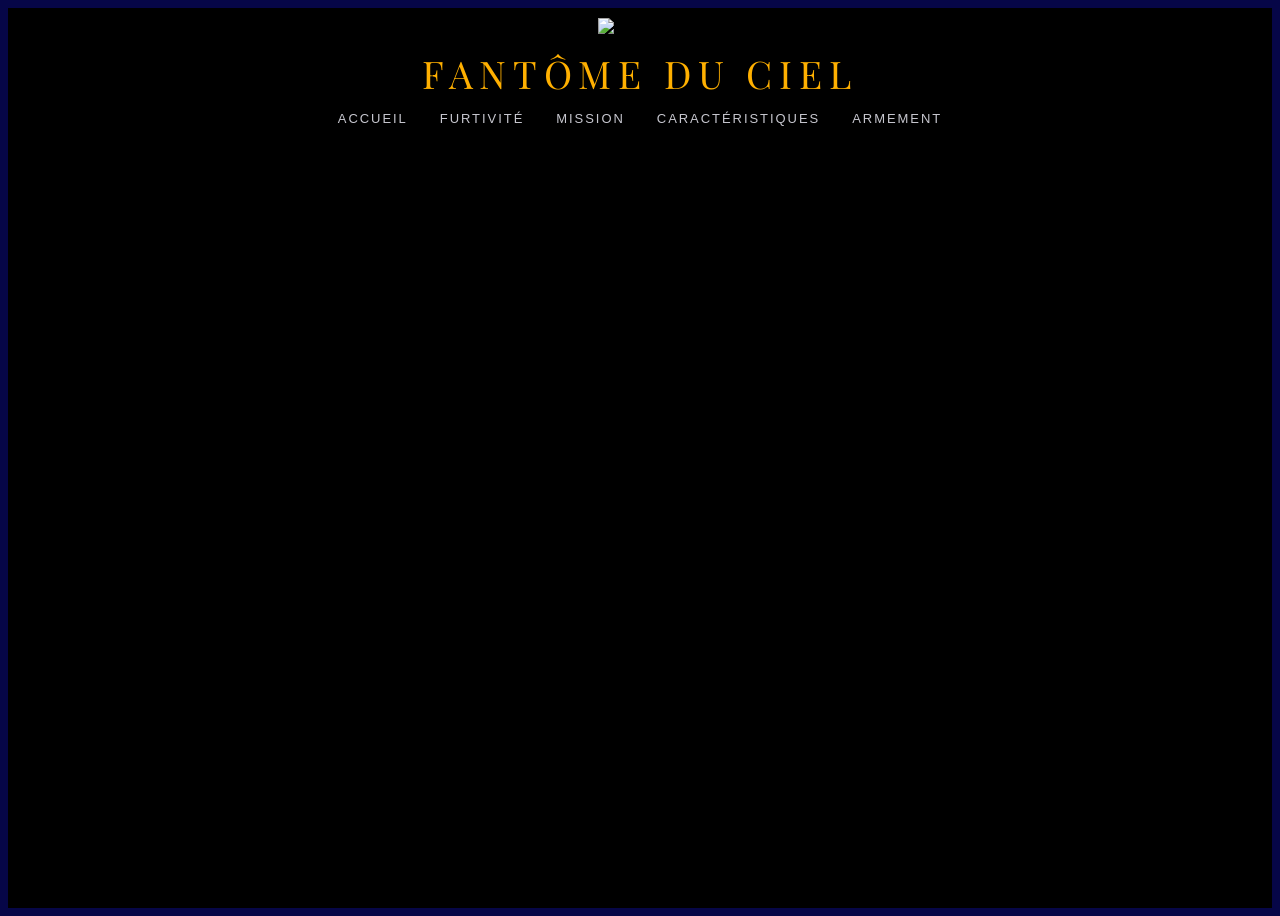
==== index.html @ ea43bb2e "Add: create index.html with initial structure and navigation" ====
<!DOCTYPE html>
<html lang="fr">
  <head>
    <meta charset="UTF-8">
    <meta name="viewport" content="width=device-width, initial-scale=1.0">
    <title>Fantôme du Ciel</title>
    <link rel="stylesheet" href="style.css">
    <link rel="stylesheet" href="mission.css">

  </head>

<body>

  <header>
    <nav>
      <img src="assets/logo.svg" alt="Logo FDC" class="nav-logo-img">
      <span class="nav-logo">Fantôme du Ciel</span>
      <div class="nav-links">
        <a href="#accueil">Accueil</a>
        <a href="#furtivite">Furtivité</a>
        <a href="mission.html">Mission</a>
        <a href="#caracteristiques">Caractéristiques</a>
        <a href="#armement">Armement</a>
      </div>
    </nav>
  </header>

  <section class="section1" id="accueil">
    <div class="hero-content">
      <br>
    </div>
    <video src="assets/b-2-spirit.mp4" autoplay muted loop playsinline></video>
    <div class="hero-overlay"></div>
  </section>

</body>
</html>
---- style.css ----
@import url('https://fonts.googleapis.com/css2?family=Playfair+Display:ital,wght@0,400..900;1,400..900&family=Raleway:ital,wght@0,100..900;1,100..900&display=swap');

/* gere la section dans sa globalité ici */

.section1 {
  position: relative;
  height: 100vh;
  overflow: hidden;
  background-color: black;
}
/* Couleur du background du site entiers */

body { 
	background-color: #060647;
}

/* toute la gestion de la nav barre ici */



nav a {
  color: rgb(151, 151, 151);        
  text-decoration: none;
}

/* Bibliothéque CSS ajouter pour styliser la nav barre */
nav {
  position: absolute;
  top: 0;
  left: 0;
  width: 100%;
  z-index: 4;
  display: flex;
  flex-direction: column;   /* logo en haut, liens dessous */
  align-items: center;       /* tout centré horizontalement */
  gap: 12px;
  padding: 18px;
  box-sizing: border-box;
}

.nav-logo {
  font-family: Playfair Display;
  color: #ffb000;
  letter-spacing: 0.18em;
  font-size: 38px;
  text-transform: uppercase;
}

.nav-links {
  display: flex;
  gap: 32px;
}

.nav-links a {
  color: #c7c7cf;
  text-decoration: none;
  font-size: 13px;
  letter-spacing: 0.15em;
  text-transform: uppercase;
  transition: color 0.3s ease;
  font-family: Arial, Helvetica, sans-serif;
}

.nav-links a:hover {
  color: #ffb000;   /* ambre au survol */
}

/* Partie video et overlay pour la page d'accueil*/
.section1 video {
  position: absolute;
  top: 0;
  left: 0;
  width: 100%;
  height: 100%;
  z-index: 1;
}

.section1-overlay {
  position: absolute;
  inset: 0;
  z-index: 2;
  background: linear-gradient(
    to bottom,
    black 0%,
    transparent 25%,
    transparent 75%,
    black 100%
  );
}

/* Hover Effect pour le titre et le sous titre*/

.hero-content 
 {
  position: absolute;
  text-align: center;
   z-index: 3;
  top: 30 px;                         
  left: 50%;                       
  transform: translateX(-50%);    
  color: white;
  font-family: Raleway;
}

/* On fait en sorte que chaque élément contienne sa marge interne avec box-sizing et on retire les traits qui sont par défaut sur les liens */
* {
  box-sizing: border-box;
  text-decoration: none;
}
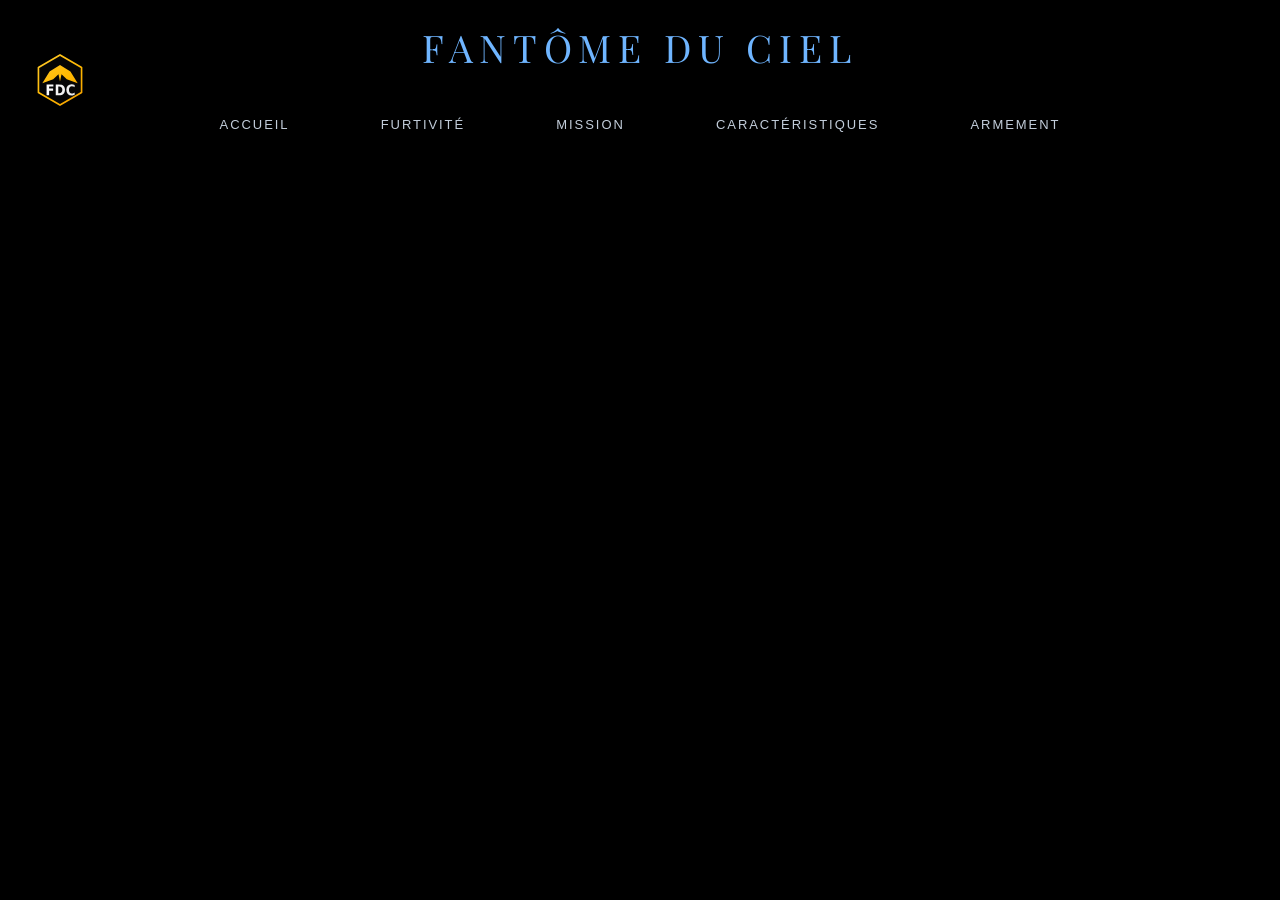
==== commit 90ef74f4: "Add: create armement.html and armement.css for armament section, update logo.svg and index.html for " ====
--- a/index.html
+++ b/index.html
@@ -20,7 +20,7 @@
         <a href="#furtivite">Furtivité</a>
         <a href="mission.html">Mission</a>
         <a href="#caracteristiques">Caractéristiques</a>
-        <a href="#armement">Armement</a>
+        <a href="armement.html">Armement</a>
       </div>
     </nav>
   </header>
--- a/style.css
+++ b/style.css
@@ -1,29 +1,17 @@
 @import url('https://fonts.googleapis.com/css2?family=Playfair+Display:ital,wght@0,400..900;1,400..900&family=Raleway:ital,wght@0,100..900;1,100..900&display=swap');
 
-/* gere la section dans sa globalité ici */
-
-.section1 {
-  position: relative;
-  height: 100vh;
-  overflow: hidden;
-  background-color: black;
-}
-/* Couleur du background du site entiers */
-
-body { 
-	background-color: #060647;
-}
-
-/* toute la gestion de la nav barre ici */
-
-
-
-nav a {
-  color: rgb(151, 151, 151);        
+/* Reset : marge interne incluse dans la taille, liens sans soulignement */
+* {
+  box-sizing: border-box;
   text-decoration: none;
 }
 
-/* Bibliothéque CSS ajouter pour styliser la nav barre */
+/* Couleur de fond du site entier */
+body {
+  background-color: #000000;
+}
+
+/* Barre de navigation : logo en haut, liens centrés dessous */
 nav {
   position: absolute;
   top: 0;
@@ -31,41 +19,82 @@
   width: 100%;
   z-index: 4;
   display: flex;
-  flex-direction: column;   /* logo en haut, liens dessous */
-  align-items: center;       /* tout centré horizontalement */
+  flex-direction: column;
+  align-items: center;
   gap: 12px;
   padding: 18px;
-  box-sizing: border-box;
 }
 
+/* Logo image, calé à gauche sans déformer la barre */
+.nav-logo-img {
+  position: absolute;
+  top: 50%;
+  left: 30px;
+  transform: translateY(-50%);
+  height: 60px;
+}
+
+/* Titre "Fantôme du Ciel" au centre de la barre */
 .nav-logo {
-  font-family: Playfair Display;
+  font-family: "Playfair Display", serif;
   color: #ffb000;
   letter-spacing: 0.18em;
   font-size: 38px;
   text-transform: uppercase;
 }
 
+/* Conteneur des liens */
 .nav-links {
   display: flex;
-  gap: 32px;
+  gap: 40px;
+  margin-top: 18px;
 }
 
+/* Liens : style + survol ambre, crochets [ ] qui apparaissent au hover */
 .nav-links a {
+  position: relative;
   color: #c7c7cf;
-  text-decoration: none;
   font-size: 13px;
   letter-spacing: 0.15em;
   text-transform: uppercase;
-  transition: color 0.3s ease;
-  font-family: Arial, Helvetica, sans-serif;
+  padding: 6px 14px;
+  transition: color 0.25s ease;
+}
+
+.nav-links a::before {
+  content: "[";
+  opacity: 0;
+  margin-right: 6px;
+  color: #ffb000;
+  transition: opacity 0.2s ease;
+}
+
+.nav-links a::after {
+  content: "]";
+  opacity: 0;
+  margin-left: 6px;
+  color: #ffb000;
+  transition: opacity 0.2s ease;
 }
 
 .nav-links a:hover {
-  color: #ffb000;   /* ambre au survol */
+  color: #ffb000;
 }
 
-/* Partie video et overlay pour la page d'accueil*/
+.nav-links a:hover::before,
+.nav-links a:hover::after {
+  opacity: 1;
+}
+
+/* Section d'accueil en plein écran */
+.section1 {
+  position: relative;
+  height: 100vh;
+  overflow: hidden;
+  background-color: black;
+}
+
+/* Vidéo de fond */
 .section1 video {
   position: absolute;
   top: 0;
@@ -75,6 +104,7 @@
   z-index: 1;
 }
 
+/* Voile dégradé noir en haut et en bas de la vidéo */
 .section1-overlay {
   position: absolute;
   inset: 0;
@@ -88,24 +118,14 @@
   );
 }
 
-/* Hover Effect pour le titre et le sous titre*/
-
-.hero-content 
- {
+/* Bloc titre/accroche centré par-dessus la vidéo */
+.hero-content {
   position: absolute;
+  top: 30px;
+  left: 50%;
+  transform: translateX(-50%);
+  z-index: 3;
   text-align: center;
-   z-index: 3;
-  top: 30 px;                         
-  left: 50%;                       
-  transform: translateX(-50%);    
   color: white;
-  font-family: Raleway;
-}
-
-/* On fait en sorte que chaque élément contienne sa marge interne avec box-sizing et on retire les traits qui sont par défaut sur les liens */
-* {
-  box-sizing: border-box;
-  text-decoration: none;
-}
-
-
+  font-family: "Raleway", sans-serif;
+}
--- a/mission.css
+++ b/mission.css
@@ -0,0 +1,166 @@
+/* Police du titre de la nav */
+@import url('https://fonts.googleapis.com/css2?family=Playfair+Display:wght@400..900&display=swap');
+
+/* Reset de base */
+* {
+  margin: 0;
+  padding: 0;
+  box-sizing: border-box;
+}
+
+/* Fond anthracite et texte clair, ambiance radar nocturne */
+body {
+  background-color: #0d1117;
+  color: #ffffff;
+  font-family: Arial, Helvetica, sans-serif;
+  line-height: 1.6;
+}
+
+/* Barre de navigation */
+nav {
+  position: absolute;
+  top: 0;
+  left: 0;
+  width: 100%;
+  z-index: 4;
+  display: flex;
+  flex-direction: column;
+  align-items: center;
+  gap: 12px;
+  padding: 18px;
+}
+
+.nav-logo-img {
+  position: absolute;
+  top: 50%;
+  left: 30px;
+  transform: translateY(-50%);
+  height: 60px;
+}
+
+/* Titre de la nav en bleu acier */
+.nav-logo {
+  font-family: "Playfair Display", serif;
+  color: #6fb5ff;
+  letter-spacing: 0.18em;
+  font-size: 38px;
+  text-transform: uppercase;
+}
+
+.nav-links {
+  display: flex;
+  gap: 40px;
+  margin-top: 18px;
+}
+
+.nav-links a {
+  position: relative;
+  color: #c2cdda;
+  font-size: 13px;
+  letter-spacing: 0.15em;
+  text-transform: uppercase;
+  padding: 6px 14px;
+  text-decoration: none;
+  transition: color 0.25s ease;
+}
+
+.nav-links a::before {
+  content: "[";
+  opacity: 0;
+  margin-right: 6px;
+  color: #6fb5ff;
+  transition: opacity 0.2s ease;
+}
+
+.nav-links a::after {
+  content: "]";
+  opacity: 0;
+  margin-left: 6px;
+  color: #6fb5ff;
+  transition: opacity 0.2s ease;
+}
+
+.nav-links a:hover {
+  color: #6fb5ff;
+}
+
+.nav-links a:hover::before,
+.nav-links a:hover::after {
+  opacity: 1;
+}
+
+/* Section principale */
+.mission-section {
+  padding: 160px 10% 60px;
+}
+
+/* Titre principal : nom du B-2 en bleu acier */
+.mission-section h1 {
+  font-size: 3rem;
+  color: #6fb5ff;
+  text-transform: uppercase;
+  letter-spacing: 3px;
+  margin-bottom: 20px;
+}
+
+/* Phrase d'accroche en italique */
+.mission-quote {
+  font-size: 1.4rem;
+  font-style: italic;
+  color: #a8c5e8;
+  margin-bottom: 25px;
+}
+
+/* Texte d'introduction */
+.mission-text {
+  max-width: 750px;
+  color: #c2cdda;
+  margin-bottom: 50px;
+}
+
+/* Un bloc = une image + un texte côte à côte */
+.mission-block {
+  display: flex;
+  gap: 40px;
+  align-items: center;
+  margin-bottom: 40px;
+  background-color: #161c26;
+  border: 1px solid rgba(111, 181, 255, 0.35);
+  border-radius: 16px;
+  padding: 25px;
+}
+/* Effet quand la souris passe sur une carte */
+.mission-block:hover {
+  transform: translateY(-8px);
+  border-color: #6fb5ff;
+}
+
+/* L'image de chaque bloc */
+.mission-img {
+  width: 280px;
+  height: 180px;
+  object-fit: cover;
+  border-radius: 12px;
+  flex-shrink: 0;
+}
+
+/* Le texte à côté de l'image */
+.mission-info h3 {
+  color: #6fb5ff;
+  margin-bottom: 12px;
+}
+
+.mission-info p {
+  color: #c2cdda;
+}
+
+/* Sur petit écran, l'image passe au-dessus du texte */
+@media (max-width: 800px) {
+  .mission-block {
+    flex-direction: column;
+    align-items: flex-start;
+  }
+  .mission-img {
+    width: 100%;
+  }
+}
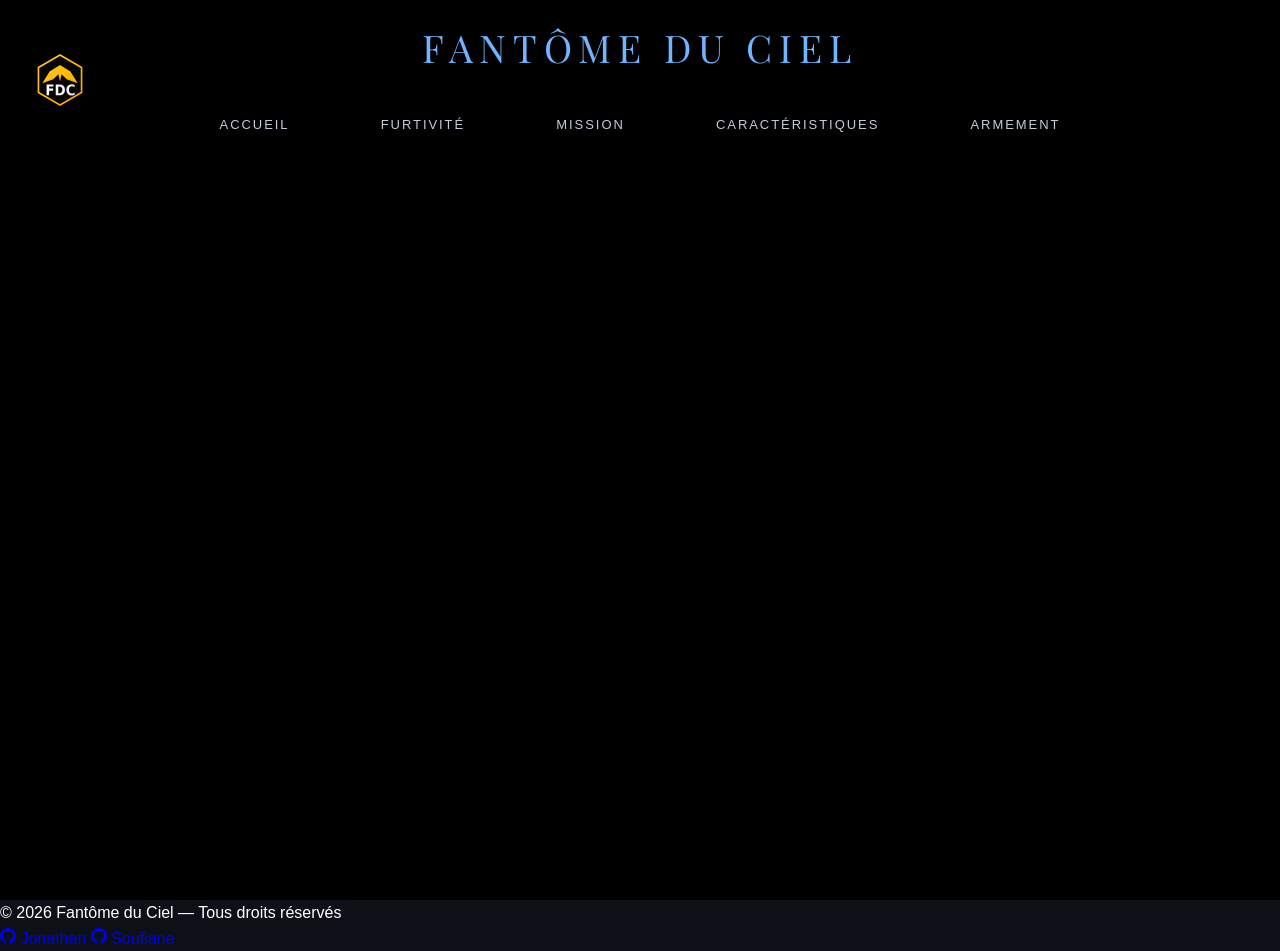
==== commit dddded23: "Add: update footer with links to contributors' GitHub profiles" ====
--- a/index.html
+++ b/index.html
@@ -33,5 +33,23 @@
     <div class="hero-overlay"></div>
   </section>
 
+<footer>
+  <span>© 2026 Fantôme du Ciel — Tous droits réservés</span>
+  <div class="footer-links">
+    <a href="https://github.com/John-Natty" target="_blank">
+      <svg width="16" height="16" viewBox="0 0 24 24" fill="currentColor">
+        <path d="M12 0C5.37 0 0 5.37 0 12c0 5.31 3.435 9.795 8.205 11.385.6.105.825-.255.825-.57 0-.285-.015-1.23-.015-2.235-3.015.555-3.795-.735-4.035-1.41-.135-.345-.72-1.41-1.23-1.695-.42-.225-1.02-.78-.015-.795.945-.015 1.62.87 1.845 1.23 1.08 1.815 2.805 1.305 3.495.99.105-.78.42-1.305.765-1.605-2.67-.3-5.46-1.335-5.46-5.925 0-1.305.465-2.385 1.23-3.225-.12-.3-.54-1.53.12-3.18 0 0 1.005-.315 3.3 1.23.96-.27 1.98-.405 3-.405s2.04.135 3 .405c2.295-1.56 3.3-1.23 3.3-1.23.66 1.65.24 2.88.12 3.18.765.84 1.23 1.905 1.23 3.225 0 4.605-2.805 5.625-5.475 5.925.435.375.81 1.095.81 2.22 0 1.605-.015 2.895-.015 3.3 0 .315.225.69.825.57A12.02 12.02 0 0 0 24 12c0-6.63-5.37-12-12-12z"/>
+      </svg>
+      Jonathan
+    </a>
+    <a href="https://github.com/Souf-F" target="_blank">
+      <svg width="16" height="16" viewBox="0 0 24 24" fill="currentColor">
+        <path d="M12 0C5.37 0 0 5.37 0 12c0 5.31 3.435 9.795 8.205 11.385.6.105.825-.255.825-.57 0-.285-.015-1.23-.015-2.235-3.015.555-3.795-.735-4.035-1.41-.135-.345-.72-1.41-1.23-1.695-.42-.225-1.02-.78-.015-.795.945-.015 1.62.87 1.845 1.23 1.08 1.815 2.805 1.305 3.495.99.105-.78.42-1.305.765-1.605-2.67-.3-5.46-1.335-5.46-5.925 0-1.305.465-2.385 1.23-3.225-.12-.3-.54-1.53.12-3.18 0 0 1.005-.315 3.3 1.23.96-.27 1.98-.405 3-.405s2.04.135 3 .405c2.295-1.56 3.3-1.23 3.3-1.23.66 1.65.24 2.88.12 3.18.765.84 1.23 1.905 1.23 3.225 0 4.605-2.805 5.625-5.475 5.925.435.375.81 1.095.81 2.22 0 1.605-.015 2.895-.015 3.3 0 .315.225.69.825.57A12.02 12.02 0 0 0 24 12c0-6.63-5.37-12-12-12z"/>
+      </svg>
+      Soufiane
+    </a>
+  </div>
+</footer>
+
 </body>
 </html>
--- a/style.css
+++ b/style.css
@@ -4,12 +4,14 @@
 * {
   box-sizing: border-box;
   text-decoration: none;
+
 }
 
 /* Couleur de fond du site entier */
 body {
   background-color: #000000;
 }
+
 
 /* Barre de navigation : logo en haut, liens centrés dessous */
 nav {
@@ -37,7 +39,7 @@
 /* Titre "Fantôme du Ciel" au centre de la barre */
 .nav-logo {
   font-family: "Playfair Display", serif;
-  color: #ffb000;
+  color: #6fb5ff;
   letter-spacing: 0.18em;
   font-size: 38px;
   text-transform: uppercase;
@@ -65,7 +67,7 @@
   content: "[";
   opacity: 0;
   margin-right: 6px;
-  color: #ffb000;
+  color: #6fb5ff;
   transition: opacity 0.2s ease;
 }
 
@@ -73,18 +75,20 @@
   content: "]";
   opacity: 0;
   margin-left: 6px;
-  color: #ffb000;
+  color: #6fb5ff;
   transition: opacity 0.2s ease;
 }
 
 .nav-links a:hover {
-  color: #ffb000;
+  color: #6fb5ff;
+
 }
 
 .nav-links a:hover::before,
 .nav-links a:hover::after {
   opacity: 1;
 }
+
 
 /* Section d'accueil en plein écran */
 .section1 {
@@ -128,4 +132,5 @@
   text-align: center;
   color: white;
   font-family: "Raleway", sans-serif;
-}+
+}
--- a/mission.css
+++ b/mission.css
@@ -163,4 +163,11 @@
   .mission-img {
     width: 100%;
   }
-}+}
+.stealth-kicker {
+  color: #6fb5ff;
+  font-size: 0.82rem;
+  font-weight: 700;
+  letter-spacing: 0.18em;
+  margin-bottom: 12px;
+  text-transform: uppercase; }
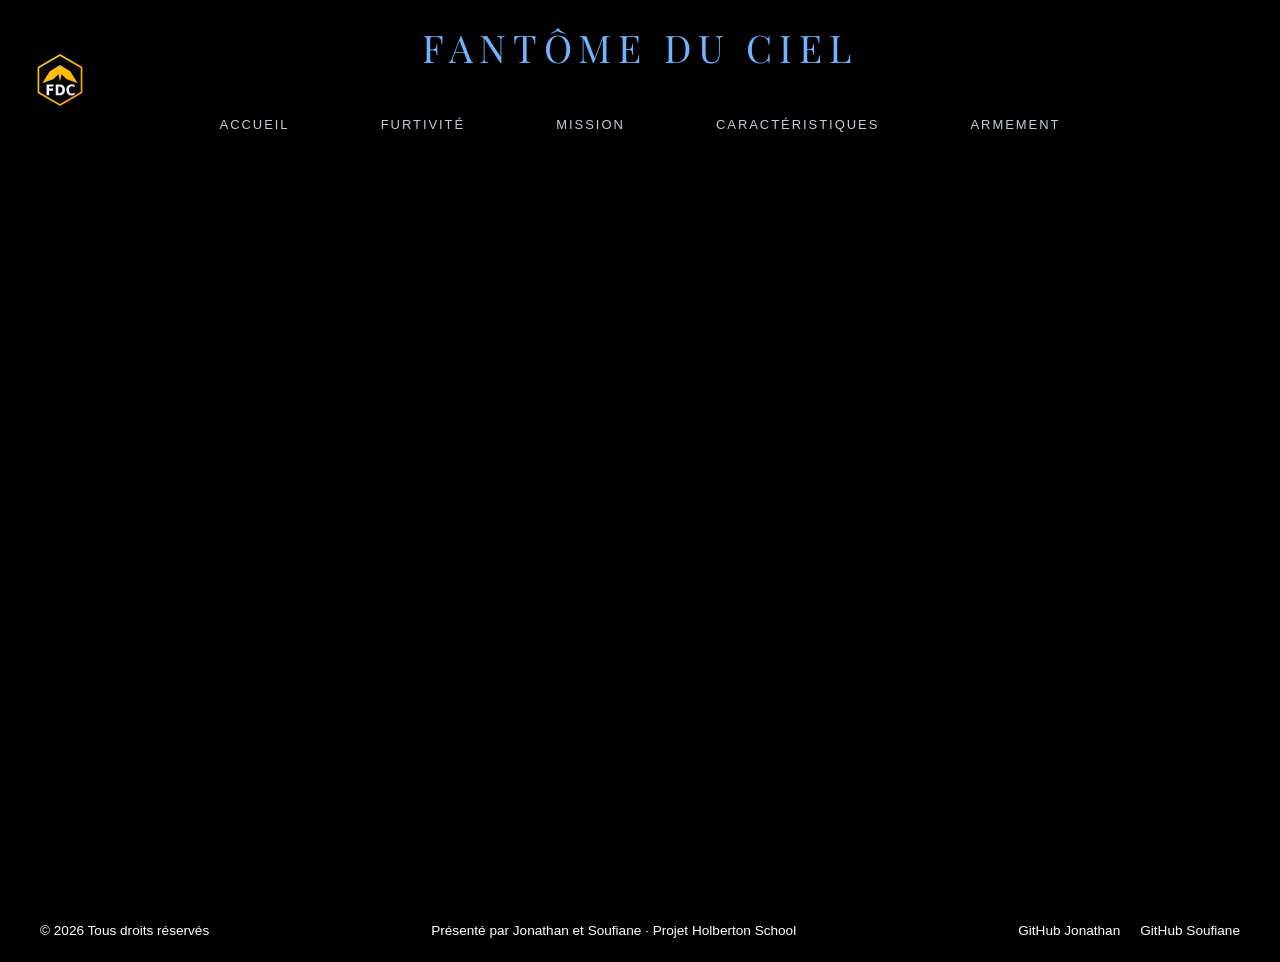
==== commit 6da8cdb7: "Refactor: update footer structure and styles for improved layout and responsiveness" ====
--- a/index.html
+++ b/index.html
@@ -33,23 +33,13 @@
     <div class="hero-overlay"></div>
   </section>
 
-<footer>
-  <span>© 2026 Fantôme du Ciel — Tous droits réservés</span>
-  <div class="footer-links">
-    <a href="https://github.com/John-Natty" target="_blank">
-      <svg width="16" height="16" viewBox="0 0 24 24" fill="currentColor">
-        <path d="M12 0C5.37 0 0 5.37 0 12c0 5.31 3.435 9.795 8.205 11.385.6.105.825-.255.825-.57 0-.285-.015-1.23-.015-2.235-3.015.555-3.795-.735-4.035-1.41-.135-.345-.72-1.41-1.23-1.695-.42-.225-1.02-.78-.015-.795.945-.015 1.62.87 1.845 1.23 1.08 1.815 2.805 1.305 3.495.99.105-.78.42-1.305.765-1.605-2.67-.3-5.46-1.335-5.46-5.925 0-1.305.465-2.385 1.23-3.225-.12-.3-.54-1.53.12-3.18 0 0 1.005-.315 3.3 1.23.96-.27 1.98-.405 3-.405s2.04.135 3 .405c2.295-1.56 3.3-1.23 3.3-1.23.66 1.65.24 2.88.12 3.18.765.84 1.23 1.905 1.23 3.225 0 4.605-2.805 5.625-5.475 5.925.435.375.81 1.095.81 2.22 0 1.605-.015 2.895-.015 3.3 0 .315.225.69.825.57A12.02 12.02 0 0 0 24 12c0-6.63-5.37-12-12-12z"/>
-      </svg>
-      Jonathan
-    </a>
-    <a href="https://github.com/Souf-F" target="_blank">
-      <svg width="16" height="16" viewBox="0 0 24 24" fill="currentColor">
-        <path d="M12 0C5.37 0 0 5.37 0 12c0 5.31 3.435 9.795 8.205 11.385.6.105.825-.255.825-.57 0-.285-.015-1.23-.015-2.235-3.015.555-3.795-.735-4.035-1.41-.135-.345-.72-1.41-1.23-1.695-.42-.225-1.02-.78-.015-.795.945-.015 1.62.87 1.845 1.23 1.08 1.815 2.805 1.305 3.495.99.105-.78.42-1.305.765-1.605-2.67-.3-5.46-1.335-5.46-5.925 0-1.305.465-2.385 1.23-3.225-.12-.3-.54-1.53.12-3.18 0 0 1.005-.315 3.3 1.23.96-.27 1.98-.405 3-.405s2.04.135 3 .405c2.295-1.56 3.3-1.23 3.3-1.23.66 1.65.24 2.88.12 3.18.765.84 1.23 1.905 1.23 3.225 0 4.605-2.805 5.625-5.475 5.925.435.375.81 1.095.81 2.22 0 1.605-.015 2.895-.015 3.3 0 .315.225.69.825.57A12.02 12.02 0 0 0 24 12c0-6.63-5.37-12-12-12z"/>
-      </svg>
-      Soufiane
-    </a>
+<footer class="footer">
+  <p class="footer-left">© 2026 Tous droits réservés</p>
+  <p class="footer-center">Présenté par Jonathan et Soufiane · Projet Holberton School</p>
+  <div class="footer-right">
+    <a href="https://github.com/John-Natty" target="_blank">GitHub Jonathan</a>
+    <a href="https://github.com/Souf-F" target="_blank">GitHub Soufiane</a>
   </div>
 </footer>
-
 </body>
 </html>
--- a/style.css
+++ b/style.css
@@ -4,14 +4,12 @@
 * {
   box-sizing: border-box;
   text-decoration: none;
-
 }
 
 /* Couleur de fond du site entier */
 body {
   background-color: #000000;
 }
-
 
 /* Barre de navigation : logo en haut, liens centrés dessous */
 nav {
@@ -81,14 +79,12 @@
 
 .nav-links a:hover {
   color: #6fb5ff;
-
 }
 
 .nav-links a:hover::before,
 .nav-links a:hover::after {
   opacity: 1;
 }
-
 
 /* Section d'accueil en plein écran */
 .section1 {
@@ -132,5 +128,44 @@
   text-align: center;
   color: white;
   font-family: "Raleway", sans-serif;
+}
+/* Footer : barre noire, texte blanc, 3 zones */
+.footer {
+  display: flex;
+  justify-content: space-between;
+  align-items: center;
+  background-color: #000000;
+  color: #ffffff;
+  padding: 20px 40px;
+  font-size: 0.85rem;
+}
 
+.footer-left,
+.footer-center {
+  margin: 0;
 }
+
+/* Les liens GitHub à droite */
+.footer-right {
+  display: flex;
+  gap: 20px;
+}
+
+.footer-right a {
+  color: #ffffff;
+  text-decoration: none;
+  transition: opacity 0.25s ease;
+}
+
+.footer-right a:hover {
+  opacity: 0.6;
+}
+
+/* Sur petit écran, tout passe en colonne et se centre */
+@media (max-width: 800px) {
+  .footer {
+    flex-direction: column;
+    gap: 12px;
+    text-align: center;
+  }
+}
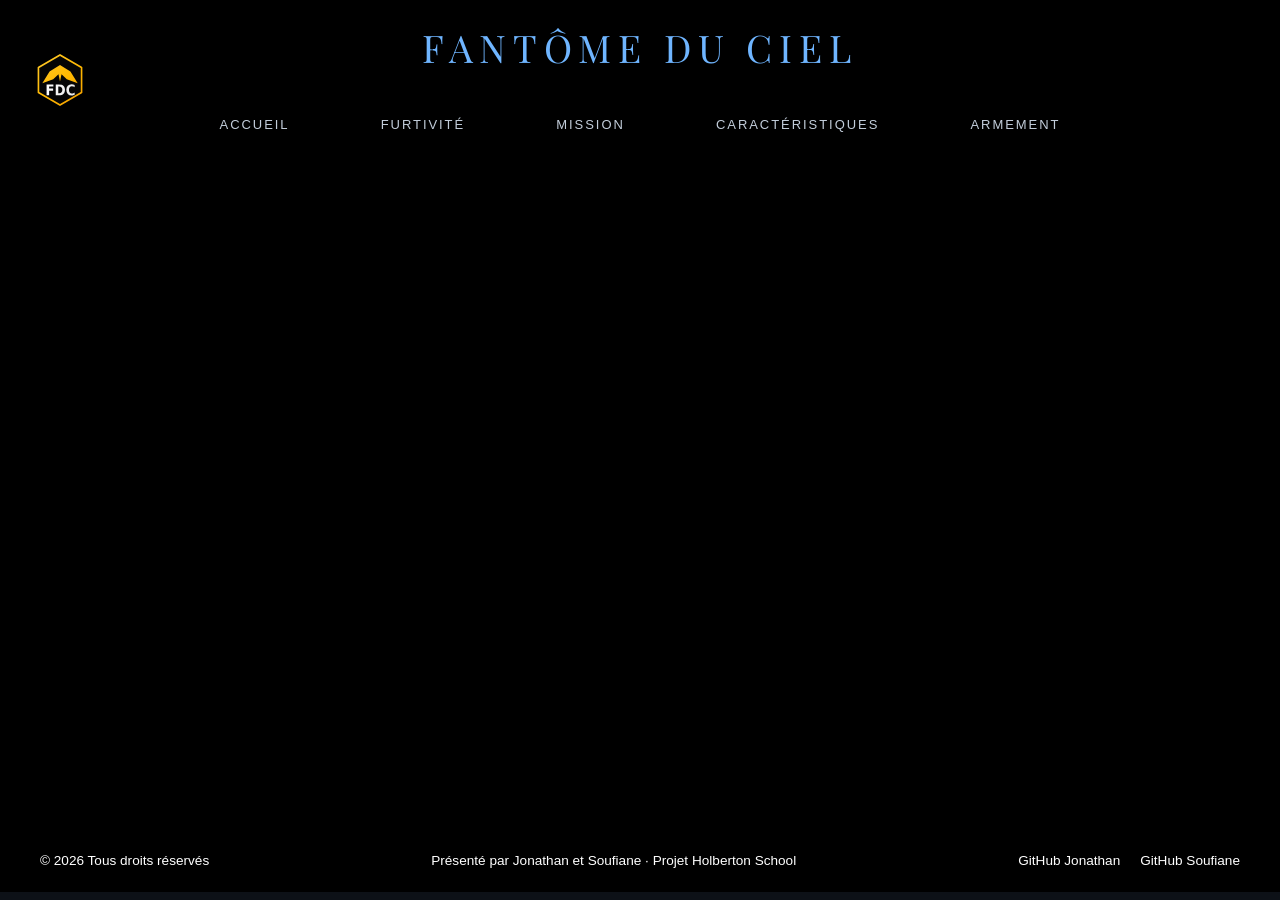
==== commit 55d165cb: "Merge branch 'test' into dev_souf" ====
--- a/index.html
+++ b/index.html
@@ -16,10 +16,10 @@
       <img src="assets/logo.svg" alt="Logo FDC" class="nav-logo-img">
       <span class="nav-logo">Fantôme du Ciel</span>
       <div class="nav-links">
-        <a href="#accueil">Accueil</a>
-        <a href="#furtivite">Furtivité</a>
+        <a href="index.html">Accueil</a>
+        <a href="furtivite.html">Furtivité</a>
         <a href="mission.html">Mission</a>
-        <a href="#caracteristiques">Caractéristiques</a>
+        <a href="caracteristiques.html">Caractéristiques</a>
         <a href="armement.html">Armement</a>
       </div>
     </nav>
@@ -42,4 +42,4 @@
   </div>
 </footer>
 </body>
-</html>+</html>
--- a/style.css
+++ b/style.css
@@ -4,12 +4,14 @@
 * {
   box-sizing: border-box;
   text-decoration: none;
+
 }
 
 /* Couleur de fond du site entier */
 body {
   background-color: #000000;
 }
+
 
 /* Barre de navigation : logo en haut, liens centrés dessous */
 nav {
@@ -79,6 +81,7 @@
 
 .nav-links a:hover {
   color: #6fb5ff;
+
 }
 
 .nav-links a:hover::before,
@@ -86,12 +89,16 @@
   opacity: 1;
 }
 
+
 /* Section d'accueil en plein écran */
 .section1 {
   position: relative;
-  height: 100vh;
+  height: calc(100vh - 70px);
   overflow: hidden;
   background-color: black;
+  border-top: 140px solid black;     /* assez haut pour titre + liens */
+  border-bottom: 70px solid black;
+  box-sizing: border-box;
 }
 
 /* Vidéo de fond */
@@ -168,4 +175,4 @@
     gap: 12px;
     text-align: center;
   }
-}+}
--- a/mission.css
+++ b/mission.css
@@ -164,6 +164,44 @@
     width: 100%;
   }
 }
+/* Footer : barre, texte blanc, 3 zones */
+.footer {
+  display: flex;
+  justify-content: space-between;
+  align-items: center;
+  background-color: #000000;
+  color: #ffffff;
+  padding: 20px 40px;
+  font-size: 0.85rem;
+}
+
+.footer-left,
+.footer-center {
+  margin: 0;
+}
+
+.footer-right {
+  display: flex;
+  gap: 20px;
+}
+
+.footer-right a {
+  color: #ffffff;
+  text-decoration: none;
+  transition: opacity 0.25s ease;
+}
+
+.footer-right a:hover {
+  opacity: 0.6;
+}
+
+@media (max-width: 800px) {
+  .footer {
+    flex-direction: column;
+    gap: 12px;
+    text-align: center;
+  }
+}
 .stealth-kicker {
   color: #6fb5ff;
   font-size: 0.82rem;
